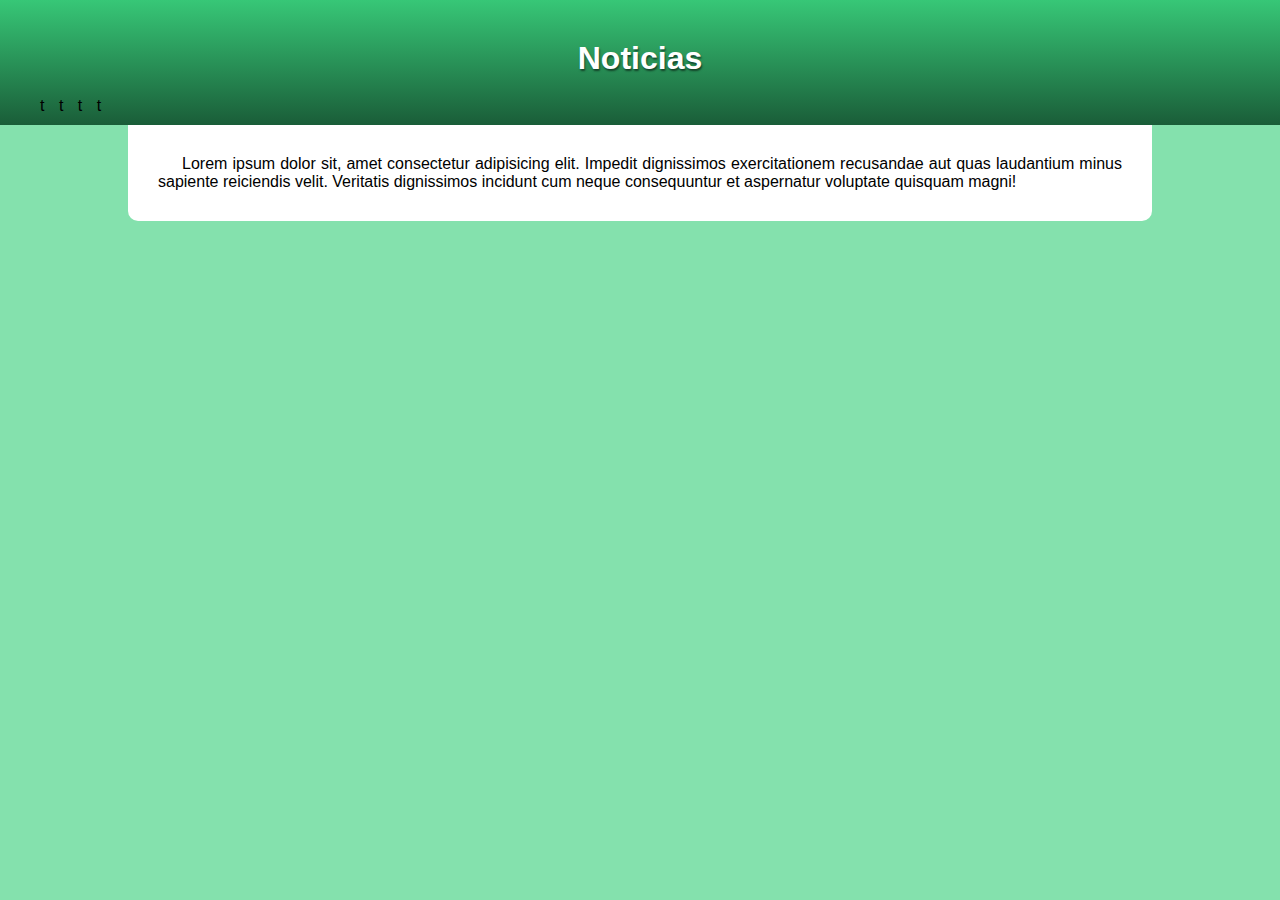
==== noticias.html @ 28a2dc1a "teste" ====
<!DOCTYPE html>
<html lang="pt-br">

<head>
    <meta charset="UTF-8">
    <meta http-equiv="X-UA-Compatible" content="IE=edge">
    <meta name="viewport" content="width=device-width, initial-scale=1.0">
    <title>Document</title>
    <link rel="stylesheet" href="style.css">

</head>

<body>
    <header>
               
            <h1>Noticias</h1>
            <nav>
                <ul>
                    <li><a href="#" id=""></a>t</li>
                    <li><a href="#" id=""></a>t</li>
                    <li><a href="#" id=""></a>t</li>
                    <li><a href="#" id=""></a>t</li>
                </ul>
        </nav>
    </header>
    <main>
        <p>Lorem ipsum dolor sit, amet consectetur adipisicing elit. Impedit dignissimos exercitationem recusandae aut
            quas laudantium minus sapiente reiciendis velit. Veritatis dignissimos incidunt cum neque consequuntur et
            aspernatur voluptate quisquam magni!</p>
    </main>
</body>

</html>
---- style.css ----
@charset "UTF-8";

@font-face {
    font-family: Android;
    src: url(pacote-projeto-d010/fontes/idroid.otf);
}

* {
    margin: 0px;
}

body {

    background-color: #84E1AD;
    font-family: Arial, Helvetica, sans-serif;
}

header {

    background-image: linear-gradient(to top, #1A5D38, #37C777);
    padding: 20px 0px 10px 0px;

}

header>h1 {
    font-family: Arial, Helvetica, sans-serif;
    color: white;
    text-shadow: 1px 2px 2px rgba(0, 0, 0, 0.527);
    text-align: center;
    margin: 20px;

}

header>p {

    color: white;
    text-shadow: 1px 2px 2px rgba(0, 0, 0, 0.527);
    text-align: center;
    margin: 0px 0px 20px 0px;
}

article>h1 {
    font-family: Android;
    color: #1A5D38;
    padding: 10px 10px 10px 0px;

}

h2 {
    font-family: Android;
    background-image: linear-gradient(to right, #6ef1a983, #e6fff188);
    color: #1A5D38;
    padding: 10px 10px 10px 0px;
    text-indent: 0.5em;
}

nav>ul>li {
    text-align: left;
    display: inline;
    margin: 0px 10px 0px 0px;
    
}

nav>ul>li>a {

    color: white;
    text-decoration: none;
}

nav>ul>li>a:hover {
    background-color: blue;
    width: 100px;

}

main {
    margin: 0px 10% 10px 10%;
    background-color: white;
    border-radius: 0px 0px 10px 10px;
    padding: 20px;
}

main>article>p {
    text-indent: 1.5em;
    margin: 10px;
    text-align: justify;
}
main>p{
    text-indent: 1.5em;
    margin: 10px;
    text-align: justify;
}

img {

    margin: auto;
    display: block;

}

figure {
    position: relative;
    padding-bottom: 56.25%;
    /* 16:9, padrão dos vídeos */
    background-color: #1A5D38;

}


iframe {
    position: absolute;
    width: 90%;
    height: 80%;
    padding: 5% 0 0 5%;


}
aside{

    margin: 10px 0px 10px 0px;
    background-color: rgb(167, 224, 167);
    border-radius: 10px;
    
}
aside>h3{

    background-color: #1A5D38;
    border-radius: 8px 8px 0px 0px;
    padding: 16px 0px 16px 10px;
}
footer{
    color: white;
    background-color: #1A5D38;
    text-align: center;
    padding: 30px;
}
aside>p{
    text-indent: 1.5em;
    margin: 10px;
    text-align: justify;
}

aside>p>a {
    color:#1A5D38;
    text-decoration: none;
    
}
aside>p>a:hover{
    color: rgb(70, 55, 145);
}
aside>ul{
    display: inline-block;
    list-style-type: "\2714";
    margin-right: 300px;
}
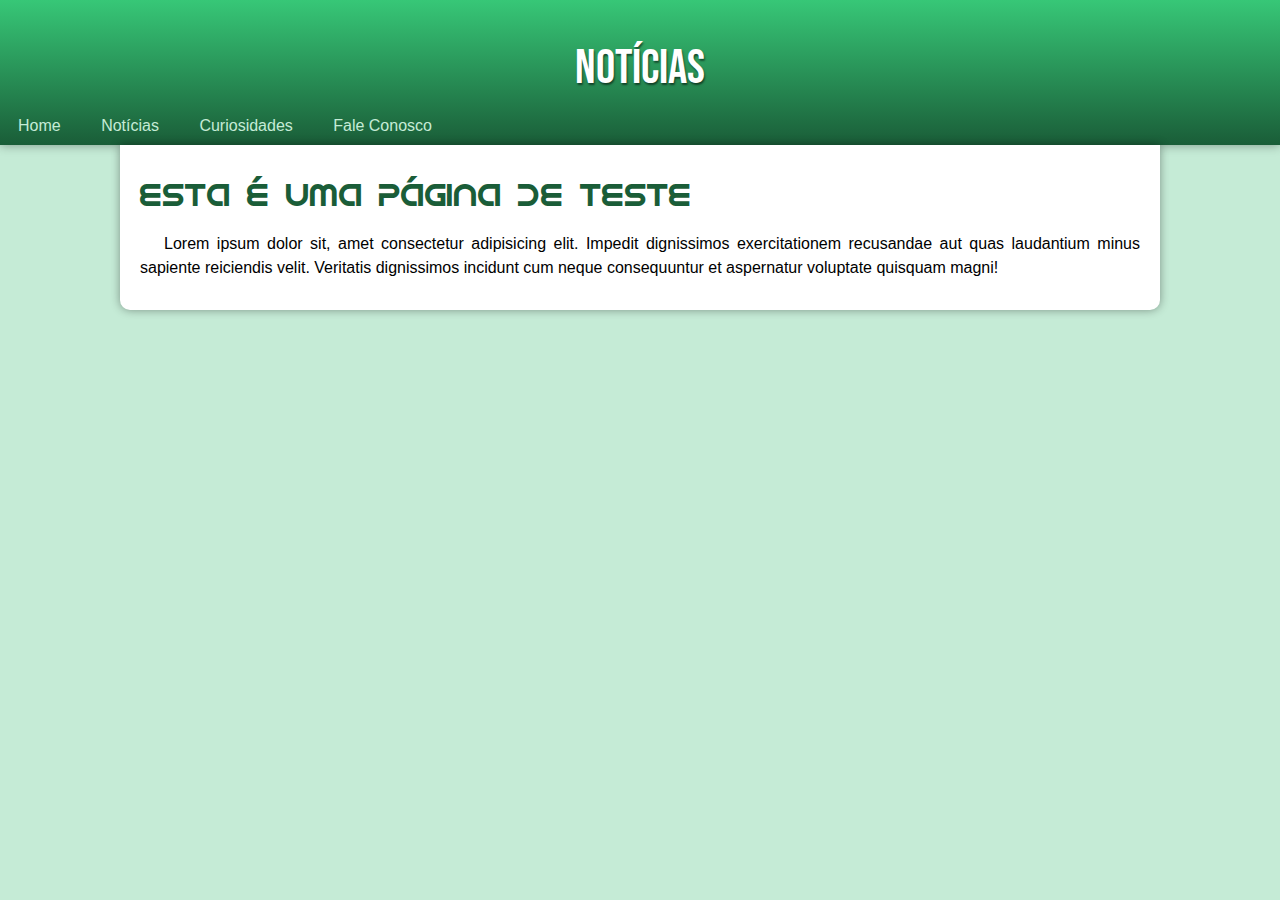
==== commit a414f5f2: "versao02" ====
--- a/noticias.html
+++ b/noticias.html
@@ -13,20 +13,25 @@
 <body>
     <header>
                
-            <h1>Noticias</h1>
-            <nav>
-                <ul>
-                    <li><a href="#" id=""></a>t</li>
-                    <li><a href="#" id=""></a>t</li>
-                    <li><a href="#" id=""></a>t</li>
-                    <li><a href="#" id=""></a>t</li>
-                </ul>
+            <h1>Notícias</h1>
+           
+        <nav>
+            <ul>
+                <li><a href="index.html">Home</a></li>
+                <li><a href="noticias.html">Notícias</a></li>
+                <li><a href="#">Curiosidades</a></li>
+                <li><a href="#">Fale Conosco</a></li>
+            </ul>
         </nav>
     </header>
     <main>
-        <p>Lorem ipsum dolor sit, amet consectetur adipisicing elit. Impedit dignissimos exercitationem recusandae aut
-            quas laudantium minus sapiente reiciendis velit. Veritatis dignissimos incidunt cum neque consequuntur et
-            aspernatur voluptate quisquam magni!</p>
+
+        <article>
+            <h1>Esta é uma página de teste</h1>
+            <p>Lorem ipsum dolor sit, amet consectetur adipisicing elit. Impedit dignissimos exercitationem recusandae aut
+                quas laudantium minus sapiente reiciendis velit. Veritatis dignissimos incidunt cum neque consequuntur et
+                aspernatur voluptate quisquam magni!</p>
+        </article>
     </main>
 </body>
 
--- a/style.css
+++ b/style.css
@@ -1,76 +1,112 @@
 @charset "UTF-8";
+
+@import url('https://fonts.googleapis.com/css2?family=Bebas+Neue&family=Roboto:ital,wght@0,100;0,300;0,400;0,500;0,700;0,900;1,100;1,300;1,400;1,500;1,700;1,900&display=swap');
+
+:root {
+    --cor00: #c5ebd6;
+    --cor01: #83e1ad;
+    --cor02: #3ddc84;
+    --cor03: #2fa866;
+    --cor04: #1a5c37;
+    --cor05: #063d1e;
+
+    --fonte-padrao: Arial, Helvetica, sans-serif;
+    --fonte-destaque: 'Bebas Neue', cursive;
+}
 
 @font-face {
     font-family: Android;
-    src: url(pacote-projeto-d010/fontes/idroid.otf);
+    src: url('pacote-projeto-d010/fontes/idroid.otf') format('opentype');
+    font-weight: normal;
 }
 
 * {
     margin: 0px;
+    padding: 0px;
+
 }
 
 body {
 
-    background-color: #84E1AD;
-    font-family: Arial, Helvetica, sans-serif;
+    background-color: var(--cor00);
+    font-family: var(--fonte-padrao);
 }
 
 header {
 
     background-image: linear-gradient(to top, #1A5D38, #37C777);
     padding: 20px 0px 10px 0px;
-
-}
-
-header>h1 {
-    font-family: Arial, Helvetica, sans-serif;
+    font-family: var(--fonte-padrao);
+    box-shadow: 0px 0px 10px rgba(0, 0, 0, 0.377);
+
+}
+
+header h1 {
+    font-family: var(--fonte-destaque);
+    font-weight: normal;
     color: white;
     text-shadow: 1px 2px 2px rgba(0, 0, 0, 0.527);
     text-align: center;
+    font-size: 3em;
     margin: 20px;
 
 }
 
-header>p {
+header p {
 
     color: white;
     text-shadow: 1px 2px 2px rgba(0, 0, 0, 0.527);
+    max-width: 600px;
     text-align: center;
-    margin: 0px 0px 20px 0px;
-}
-
-article>h1 {
+    margin: auto auto 40px auto;
+    font-size: 1.2em;
+
+}
+
+article h1 {
     font-family: Android;
+    font-weight: normal;
     color: #1A5D38;
     padding: 10px 10px 10px 0px;
 
+
 }
 
 h2 {
     font-family: Android;
+    font-weight: normal;
     background-image: linear-gradient(to right, #6ef1a983, #e6fff188);
     color: #1A5D38;
     padding: 10px 10px 10px 0px;
     text-indent: 0.5em;
 }
 
-nav>ul>li {
-    text-align: left;
+h3 {
+
+    background-color: var(--cor03);
+    border-radius: 8px 8px 0px 0px;
+    padding: 16px 0px 16px 10px;
+    color: white;
+}
+
+
+nav li {
+
     display: inline;
-    margin: 0px 10px 0px 0px;
-    
-}
-
-nav>ul>li>a {
-
-    color: white;
-    text-decoration: none;
-}
-
-nav>ul>li>a:hover {
-    background-color: blue;
-    width: 100px;
-
+    padding: 8px;
+
+}
+
+nav a {
+    padding: 8px 10px;
+    color: var(--cor00);
+    text-decoration: none;
+}
+
+nav a:hover {
+    background-color: var(--cor03);
+    border-radius: 5px;
+    transition-duration: 0.5s;
 }
 
 main {
@@ -78,78 +114,110 @@
     background-color: white;
     border-radius: 0px 0px 10px 10px;
     padding: 20px;
-}
-
-main>article>p {
+    margin: auto auto 20px auto;
+    min-width: 300px;
+    max-width: 1000px;
+    box-shadow: 0px 0px 10px rgba(0, 0, 0, 0.377);
+}
+
+main p {
+    text-indent: 1.5em;
+    margin: 10px 0px;
+    text-align: justify;
+    line-height: 1.5em;
+    font-size: 1em;
+}
+main a{
+    text-decoration: none;
+    color: var(--cor04);
+    font-weight: bold;
+}
+main a:hover{
+    text-decoration: underline;
+    color: blue;
+}
+img {
+
+    margin: auto;
+    display: block;
+    max-width: 100%;
+
+}
+
+figure {
+    margin:0px -20px;
+    position: relative;
+    padding-bottom: 56.25%;
+    /* 16:9, padrão dos vídeos */
+    background-color: var(--cor03);
+
+}
+
+
+iframe {
+    position: absolute;
+    width: 86.5%;
+    height: 90%;
+    padding: 2.6% 0% 0% 6.5%;
+}
+
+aside {
+
+    margin: 10px 0px 10px 0px;
+    background-color: var(--cor00);
+    border-radius: 10px;
+    box-shadow: 1px 1px 5px rgba(0, 0, 0, 0.459);
+    
+}
+
+
+aside p {
     text-indent: 1.5em;
     margin: 10px;
     text-align: justify;
-}
-main>p{
-    text-indent: 1.5em;
-    margin: 10px;
-    text-align: justify;
-}
-
-img {
-
-    margin: auto;
-    display: block;
-
-}
-
-figure {
-    position: relative;
-    padding-bottom: 56.25%;
-    /* 16:9, padrão dos vídeos */
-    background-color: #1A5D38;
-
-}
-
-
-iframe {
-    position: absolute;
-    width: 90%;
-    height: 80%;
-    padding: 5% 0 0 5%;
-
-
-}
-aside{
-
-    margin: 10px 0px 10px 0px;
-    background-color: rgb(167, 224, 167);
-    border-radius: 10px;
-    
-}
-aside>h3{
-
-    background-color: #1A5D38;
-    border-radius: 8px 8px 0px 0px;
-    padding: 16px 0px 16px 10px;
-}
-footer{
-    color: white;
-    background-color: #1A5D38;
+    line-height: 1.5em;
+    font-size: 1em;
+}
+
+aside a {
+    color: var(--cor05);
+    text-decoration: none;
+    
+}
+
+aside a:hover {
+    color: rgb(51, 27, 155);
+    text-decoration: underline;
+}
+
+aside ul {
+    
+    list-style-type: '\2714\00A0\00A0';
+    list-style-position: inside;
+    columns: 2 auto;
+    margin-left: 10px;
+    
+}
+#secundario {
+    background-color: white;
+    color: black;
+    padding: 10px;
+}
+
+footer {
+    color: white;
+    background-color: var(--cor04);
     text-align: center;
     padding: 30px;
 }
-aside>p{
-    text-indent: 1.5em;
-    margin: 10px;
-    text-align: justify;
-}
-
-aside>p>a {
-    color:#1A5D38;
-    text-decoration: none;
-    
-}
-aside>p>a:hover{
-    color: rgb(70, 55, 145);
-}
-aside>ul{
-    display: inline-block;
-    list-style-type: "\2714";
-    margin-right: 300px;
-}
+
+footer a {
+    text-decoration: none;
+    color: var(--cor02);
+    font-weight: bold;
+}
+footer a:hover{
+    text-decoration: underline;
+    color: #0093F5;
+}
+
